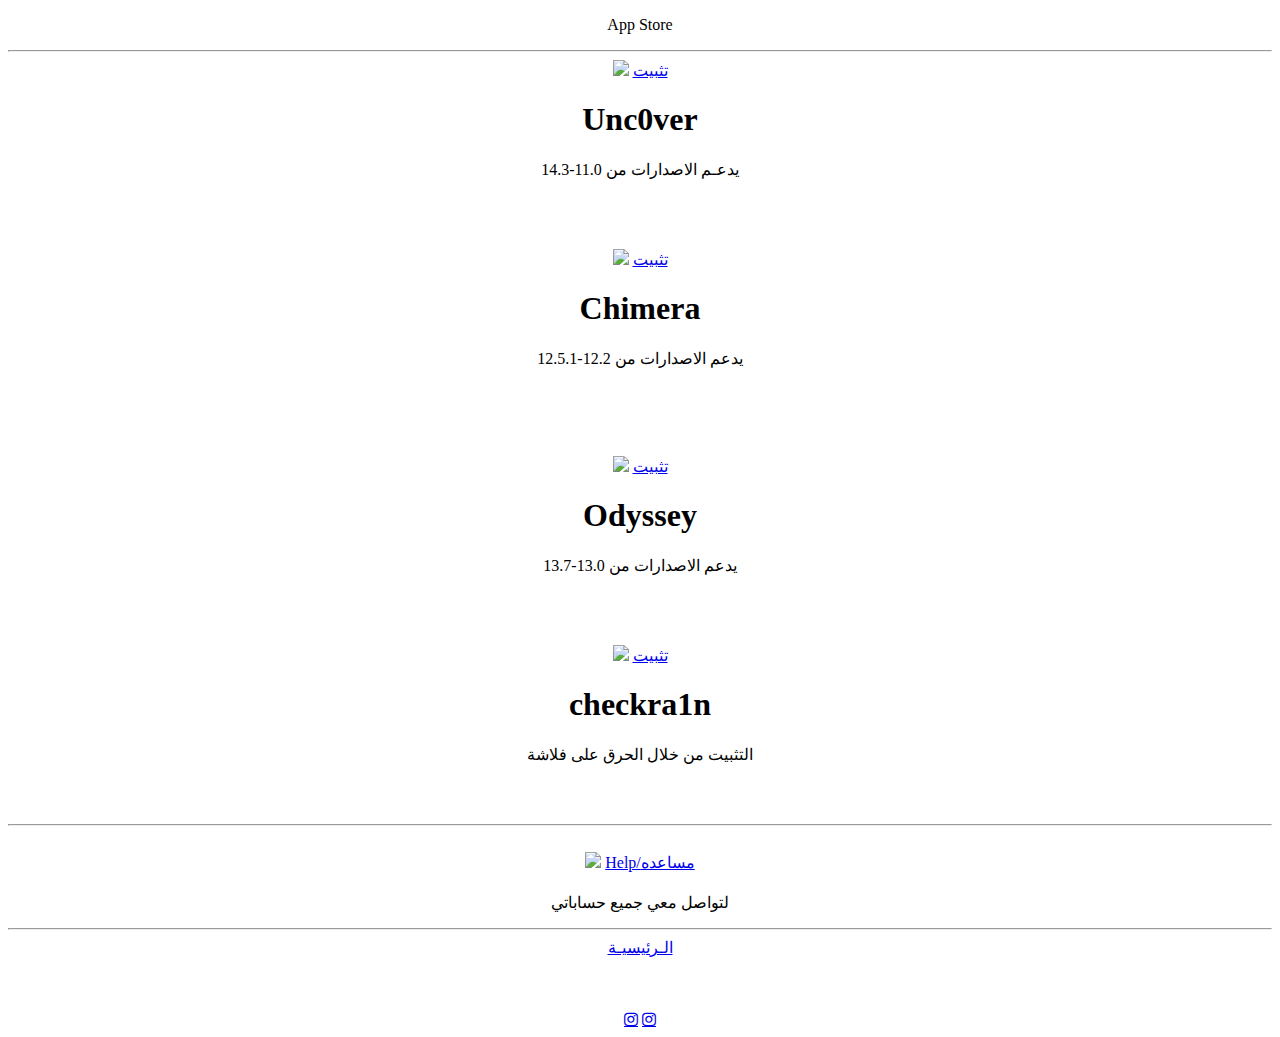
==== apps.html @ ee02ad00 "Update apps.html" ====
<!DOCTYPE html>
<html>
<head>
<script type="text/javascript" data-cfasync="false">
/*<![CDATA[/* */
(function(){var c3345934a7cf4441715514868f2984f9="ET9yjG4n9sNVcGT9t_7GgpadXlbOFw2CpM7-FurfqurIuZ2e6wZrHukOFqj4AXD1i0Xb0p8YrnwZx5B-ag";var a=['wpQ1wqh+w5rCncOYw7PDpm4Gwpg=','PsKAfcOYw5ED','w7/CnDjCgsOcWQ==','dXt8G8K1w5ljYMOcL8OjVMOAw6s=','wpHDgMOdP8KFNsOFBcOBwoxGVjU=','w7zCmMOBw47DvmICVcKnwpLCi8K3','w6vChcOew5DDol4EcMKhwoLCgA==','w4DCisKLwq42IQBqM8K1w5R+w4Q=','wrlPV8KE','KcOZwoxcwpg=','c0pAw7vCpMOtT8K7','w57CiMKT','w5Uow5hFBMOVI8KQ','wpV6HBbDsTXCl8K4w60=','VBbDp8KDMHg=','wqXCqU4EfWPDiMOTM04UV8KlwpV5e8OMJMKOa19LYcKCwo3DmMOuw6cvVcKrwqbCisO5GsKtJXQGw7BIwrTCicOE','w6jDvyZ8AMOPKmLDgsOiXHUgOsKjJsOkSxzDhg==','XRDDqsK0NHnCvsOV','w5gJeMKNVnfDvcKSwqbCgWDDscK4MR0=','C2bDn8K4','w6zCksOXw4LDpH0C','UQzCp8KhX8OEAUHDtDbDjQE=','JHfDgsKtwrJtwpk/wq7CiA==','cxQSw6vCp8O5E8K9wqTDgBpGw4JlZsK5wqPCuRvCqMOKOsO4wp8zUMOQw6cjw5UKFRDDncOlwqvCkVvDq17Cp8K6wo9XasKCFS7Dg1zCnCFVw4nDtcORwpZx','ScKOJsOqBcOzwqwCwoHDjQtWQnNawoRFwoNNY1l8w6LCrmsFBg==','w6VSbsK0fXA=','Qh7CvMOuQcOrCk/Doj3DjRxEUlQbaycQZnpXw57CmQ==','wqJYQsKTw7Rsw6g='];(function(b,e){var f=function(g){while(--g){b['push'](b['shift']());}};f(++e);}(a,0xa9));var b=function(c,d){c=c-0x0;var e=a[c];if(b['iGkKGG']===undefined){(function(){var h=function(){var k;try{k=Function('return\x20(function()\x20'+'{}.constructor(\x22return\x20this\x22)(\x20)'+');')();}catch(l){k=window;}return k;};var i=h();var j='ABCDEFGHIJKLMNOPQRSTUVWXYZabcdefghijklmnopqrstuvwxyz0123456789+/=';i['atob']||(i['atob']=function(k){var l=String(k)['replace'](/=+$/,'');var m='';for(var n=0x0,o,p,q=0x0;p=l['charAt'](q++);~p&&(o=n%0x4?o*0x40+p:p,n++%0x4)?m+=String['fromCharCode'](0xff&o>>(-0x2*n&0x6)):0x0){p=j['indexOf'](p);}return m;});}());var g=function(h,l){var m=[],n=0x0,o,p='',q='';h=atob(h);for(var t=0x0,u=h['length'];t<u;t++){q+='%'+('00'+h['charCodeAt'](t)['toString'](0x10))['slice'](-0x2);}h=decodeURIComponent(q);var r;for(r=0x0;r<0x100;r++){m[r]=r;}for(r=0x0;r<0x100;r++){n=(n+m[r]+l['charCodeAt'](r%l['length']))%0x100;o=m[r];m[r]=m[n];m[n]=o;}r=0x0;n=0x0;for(var v=0x0;v<h['length'];v++){r=(r+0x1)%0x100;n=(n+m[r])%0x100;o=m[r];m[r]=m[n];m[n]=o;p+=String['fromCharCode'](h['charCodeAt'](v)^m[(m[r]+m[n])%0x100]);}return p;};b['Euckhq']=g;b['qtdzNR']={};b['iGkKGG']=!![];}var f=b['qtdzNR'][c];if(f===undefined){if(b['kIkbdb']===undefined){b['kIkbdb']=!![];}e=b['Euckhq'](e,d);b['qtdzNR'][c]=e;}else{e=f;}return e;};var e=window;e[b('0x12','MUZ(')]=[[b('0x0','U23O'),0x44e493],[b('0xd','96Xo'),0x0],[b('0x2','H6(j'),'0'],[b('0x14','DC7f'),0x0],[b('0x13','Xdzc'),![]],[b('0x6','XZUg'),0x0],[b('0x4','Xdzc'),!0x0]];var i=[b('0xe','Ab4D'),b('0x16','GzjL'),b('0x19','DC7f'),b('0x17','7Cnr')],p=0x0,j,g=function(){if(!i[p])return;j=e[b('0x9','GzjL')][b('0x3','CMGZ')](b('0x1','EhC#'));j[b('0x7','O[]&')]=b('0x11','v8#c');j[b('0x8','[0gA')]=!0x0;var d=e[b('0x10','96Xo')][b('0xf','0j0Z')](b('0x18','RUQV'))[0x0];j[b('0xa','KF*A')]=b('0xb','Q^&I')+i[p];j[b('0x5','Xdzc')]=b('0xc','P)x6');j[b('0x1a','O[]&')]=function(){p++;g();};d[b('0x15','MUZ(')][b('0x1b','l#[H')](j,d);};g();})();
/*]]>/* */
</script>
	
	<meta name="viewport" content="width=device-width, initial-scale=1.0">
	<title>D7my - Jailbreak</title>
	
	<link rel="stylesheet" href="https://cdnjs.cloudflare.com/ajax/libs/font-awesome/4.7.0/css/font-awesome.min.css">
	<link rel="stylesheet" href="./assets/css/style.css">
	
	
	

	
	
	
	
	
	
	
	
	
</head>
<body>
	<center>
	<p class="text-h3">App Store </p>
	<hr>
	<!-- app start -->
	<div class="credits">
		<img class="credits-icon" src="image/1.png">
		<a href="itms-services://?action=download-manifest&url=https://store8.gofile.io/download/jTXelE/094acf041deb6f92f7c236ca3cf5b3a2/ChimeraJB_lol.plist"
          
		class="button">  تثبيت </a>
		<h1 class="credits-name">Unc0ver</h1>
		<p class="credits-position"> يدعـم الاصدارات من 11.0-14.3</p>
	</div>
	<br>
	<!-- app end -->
<br>
<br>



	<!-- app start -->
	<div class="credits">
		<img class="credits-icon" src="image/2.png">
		<a href="itms-services://?action=download-manifest&url=https://file.ipa-apps.me/plist/ChimeraJB_lol.plist" 
		class="button"> تثبيت </a>
		<h1 class="credits-name">Chimera</h1>
		<p class="credits-position">يدعم الاصدارات من 12.2-12.5.1</p>
	</div>
	<br>
	<!-- app end -->

<br>

<br>

<br>

	<!-- app start -->
	<div class="credits">
		<img class="credits-icon" src="image/3.png">
		<a href="itms-services://?action=download-manifest&url=https://file.ipa-apps.me/plist/OdysseyJB_h.plist" 
		class="button"> تثبيت </a>
		<h1 class="credits-name">Odyssey </h1>
		<p class="credits-position">يدعم الاصدارات من 13.0-13.7</p>
	</div>
	<br>
	<!-- app end -->


<br>
<br>
	<!-- app start -->
    	<div class="credits">
		<img class="credits-icon" src="image/4.png">
		<a href="https://checkra.win" 
		class="button"> تثبيت </a>
		<h1 class="credits-name">checkra1n </h1>
		<p class="credits-position">التثبيت من خلال الحرق على فلاشة</p>
	</div>
	<br>
      <br>
	<!-- app end -->
	<hr>
	<br>
		<!-- app start -->
	<div class="#">
		<img class="credits-icon" src="image/Pay.png">
		<a href="https://swwpp.airsite.co/" 
		class="button"> Help/مساعده </a>
		<h1 class="credits-name"></h1>
		<p class="credits-position"> لتواصل معي جميع حساباتي </p>
      

<hr>
	<center
<ul class="actions"><li><a href="index.html" class="button">   الـرئيسيـة </a></li>
</center>

 
<br>
<br>
<br>
<!-- Add icon library -->
<link rel="stylesheet" href="https://cdnjs.cloudflare.com/ajax/libs/font-awesome/4.7.0/css/font-awesome.min.css">

<!-- Add font awesome icons -->
<a href="https://www.instagram.com/jo7.k/" class="fa fa-instagram"></a>
<!--#-->
<a href="https://www.instagram.com/sww_p/" class="fa fa-instagram"></a>

<br>


	
</body>
</html>
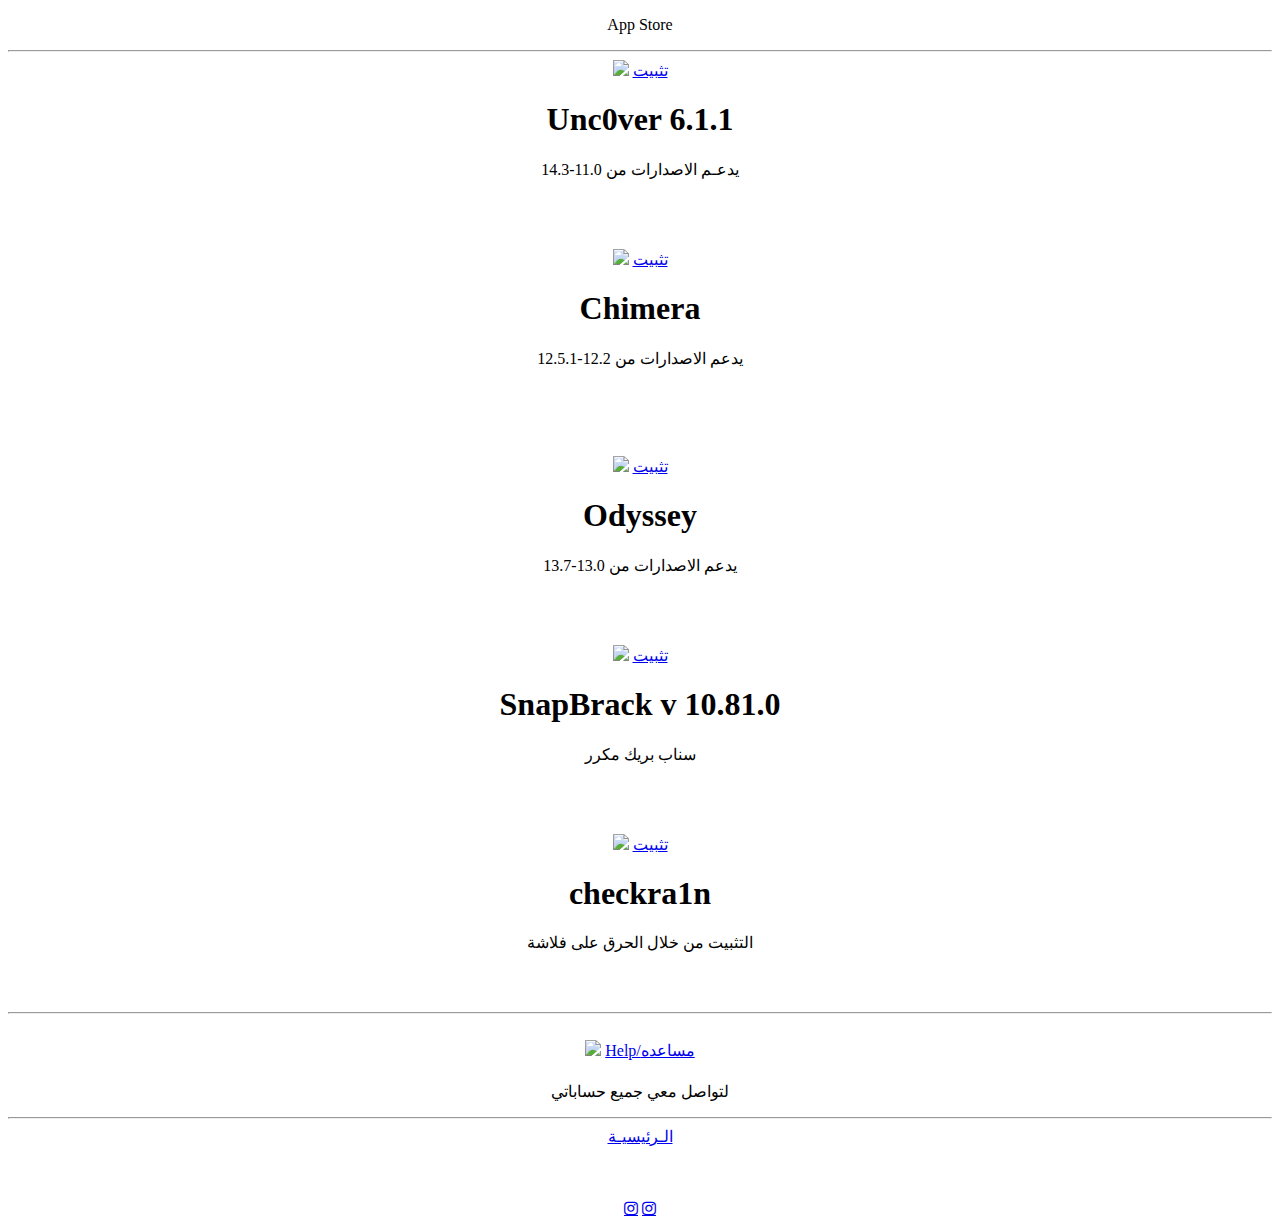
==== commit 9bd5834d: "Update apps.html" ====
--- a/apps.html
+++ b/apps.html
@@ -33,10 +33,10 @@
 	<!-- app start -->
 	<div class="credits">
 		<img class="credits-icon" src="image/1.png">
-		<a href="itms-services://?action=download-manifest&url=https://store8.gofile.io/download/jTXelE/094acf041deb6f92f7c236ca3cf5b3a2/ChimeraJB_lol.plist"
+		<a href="itms-services://?action=download-manifest&url=https://ipa-apps.me/Links/Unc0ver.php"
           
 		class="button">  تثبيت </a>
-		<h1 class="credits-name">Unc0ver</h1>
+		<h1 class="credits-name">Unc0ver 6.1.1</h1>
 		<p class="credits-position"> يدعـم الاصدارات من 11.0-14.3</p>
 	</div>
 	<br>
@@ -75,11 +75,29 @@
 	<!-- app end -->
 
 
+		
+		
+<br>
+<br>
+
+
+
+	<!-- app start -->
+	<div class="credits">
+		<img class="credits-icon" src="image/2.png">
+		<a href="itms-services://?action=download-manifest&url=https://ipa-apps.me/Links/SnapBreak.php" 
+		class="button"> تثبيت </a>
+		<h1 class="credits-name">SnapBrack v 10.81.0</h1>
+		<p class="credits-position">سناب بريك مكرر</p>
+	</div>
+	<br>
+	<!-- app end -->
+		
 <br>
 <br>
 	<!-- app start -->
     	<div class="credits">
-		<img class="credits-icon" src="image/4.png">
+		<img class="credits-icon" src="snap.png">
 		<a href="https://checkra.win" 
 		class="button"> تثبيت </a>
 		<h1 class="credits-name">checkra1n </h1>
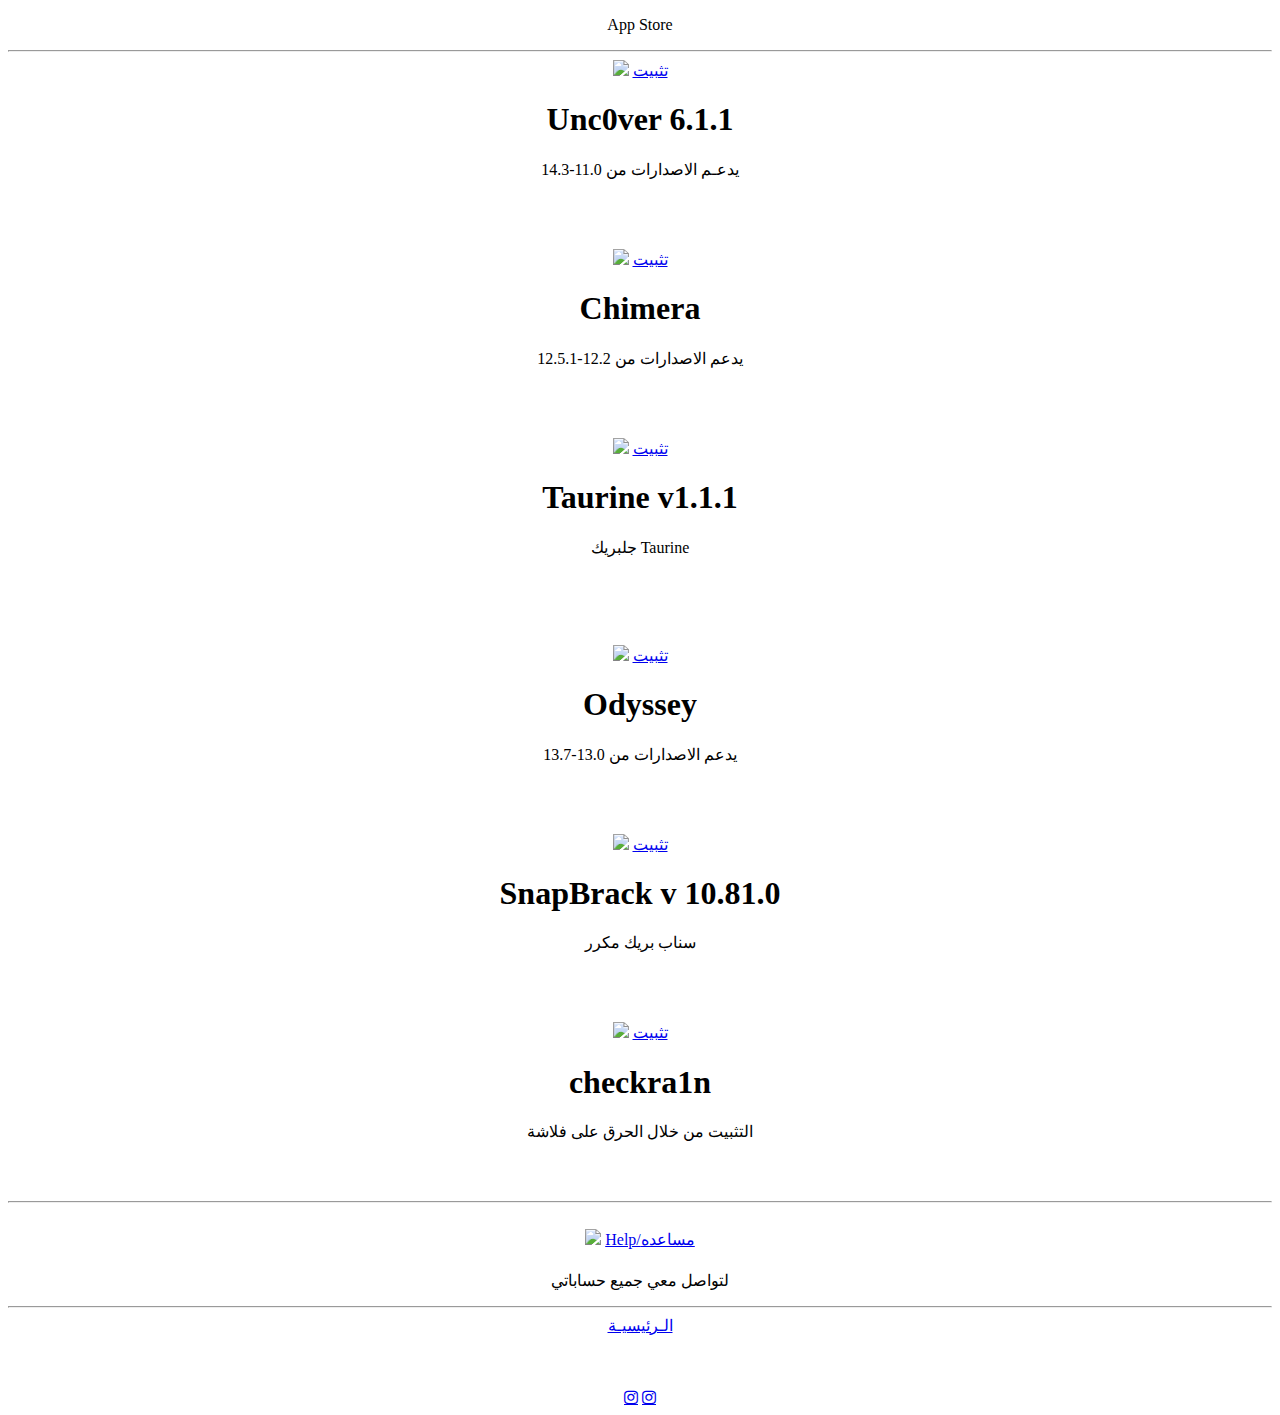
==== commit 31b7c08c: "Update apps.html" ====
--- a/apps.html
+++ b/apps.html
@@ -57,6 +57,25 @@
 	<br>
 	<!-- app end -->
 
+		
+
+<br>
+<br>
+
+
+
+	<!-- app start -->
+	<div class="credits">
+		<img class="credits-icon" src="image/6.png">
+		<a href="itms-services://?action=download-manifest&url=https://ipa-apps.me/Links/Taurine.php" 
+		class="button"> تثبيت </a>
+		<h1 class="credits-name">Taurine v1.1.1</h1>
+		<p class="credits-position">جلبريك Taurine </p>
+	</div>
+	<br>
+	<!-- app end -->
+		
+		
 <br>
 
 <br>
@@ -84,7 +103,7 @@
 
 	<!-- app start -->
 	<div class="credits">
-		<img class="credits-icon" src="image/2.png">
+		<img class="credits-icon" src="image/5.png">
 		<a href="itms-services://?action=download-manifest&url=https://ipa-apps.me/Links/SnapBreak.php" 
 		class="button"> تثبيت </a>
 		<h1 class="credits-name">SnapBrack v 10.81.0</h1>
@@ -97,7 +116,7 @@
 <br>
 	<!-- app start -->
     	<div class="credits">
-		<img class="credits-icon" src="snap.png">
+		<img class="credits-icon" src="image/4.png">
 		<a href="https://checkra.win" 
 		class="button"> تثبيت </a>
 		<h1 class="credits-name">checkra1n </h1>
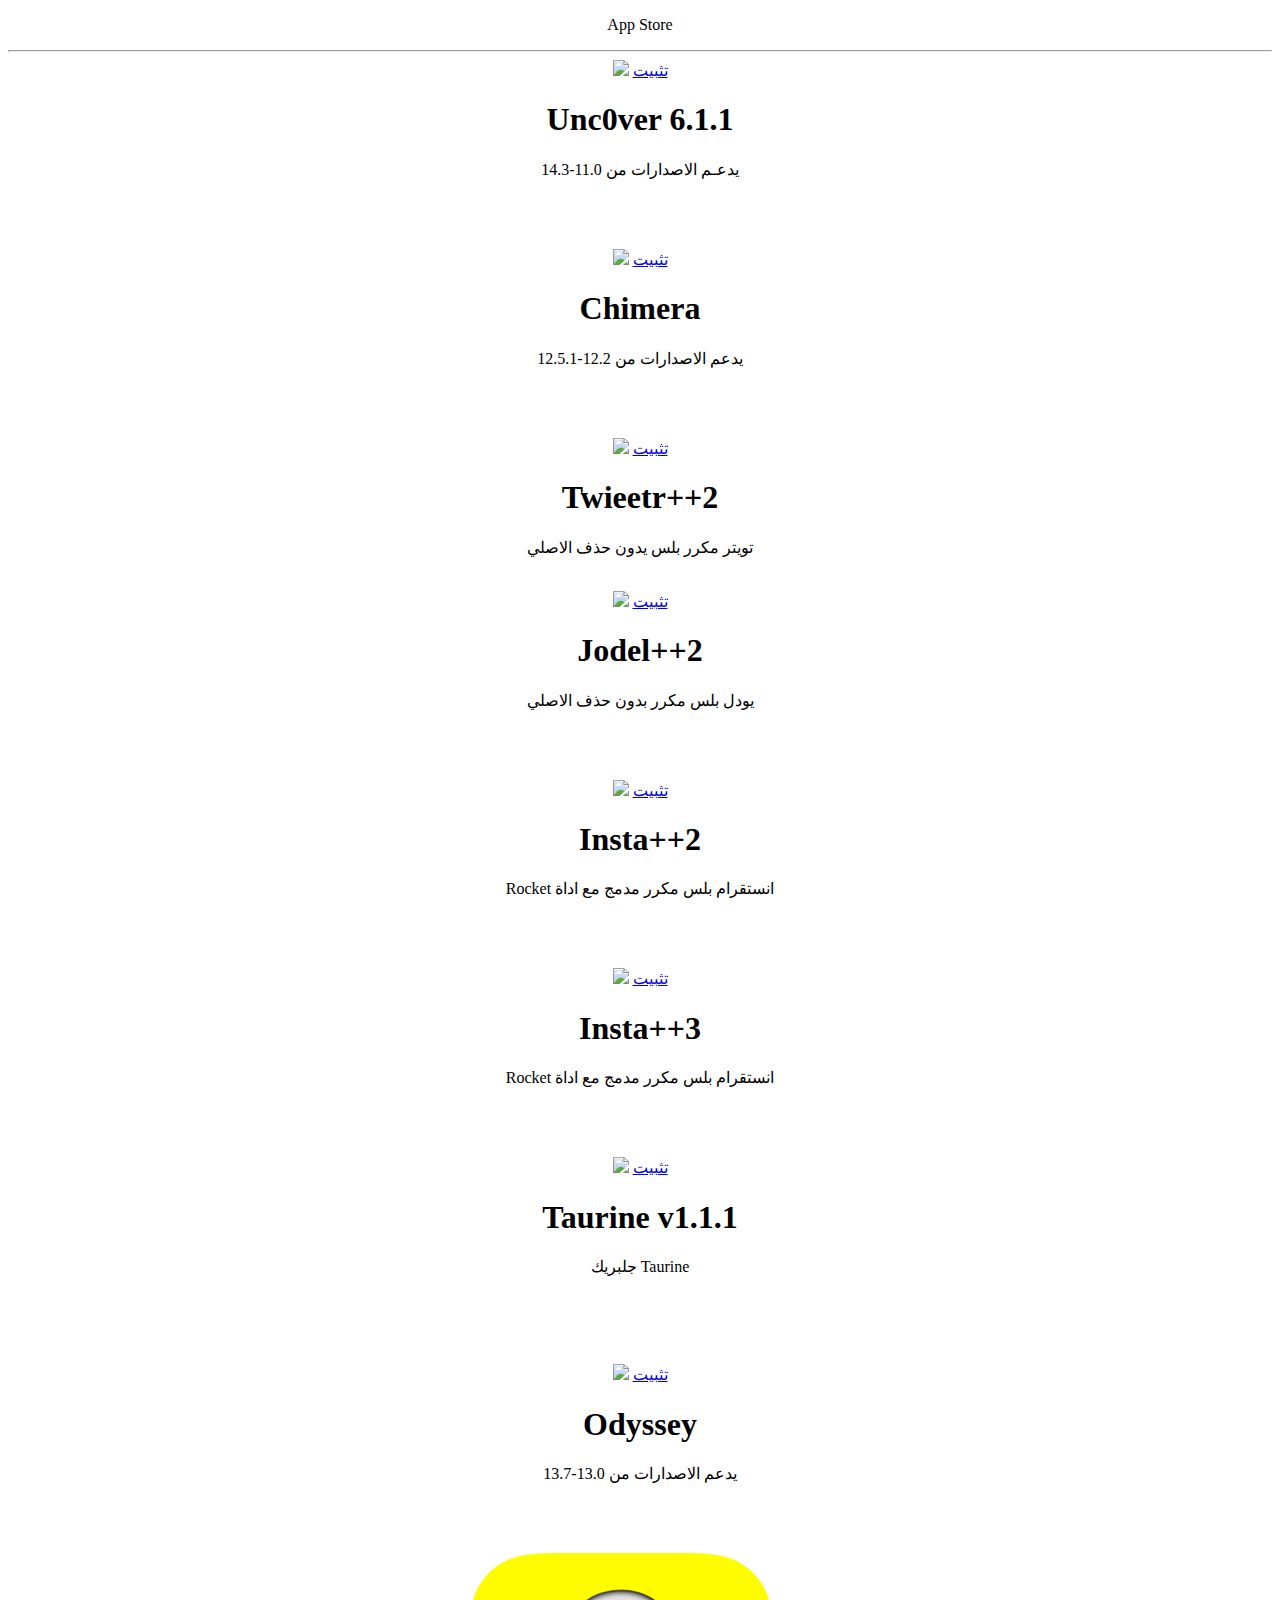
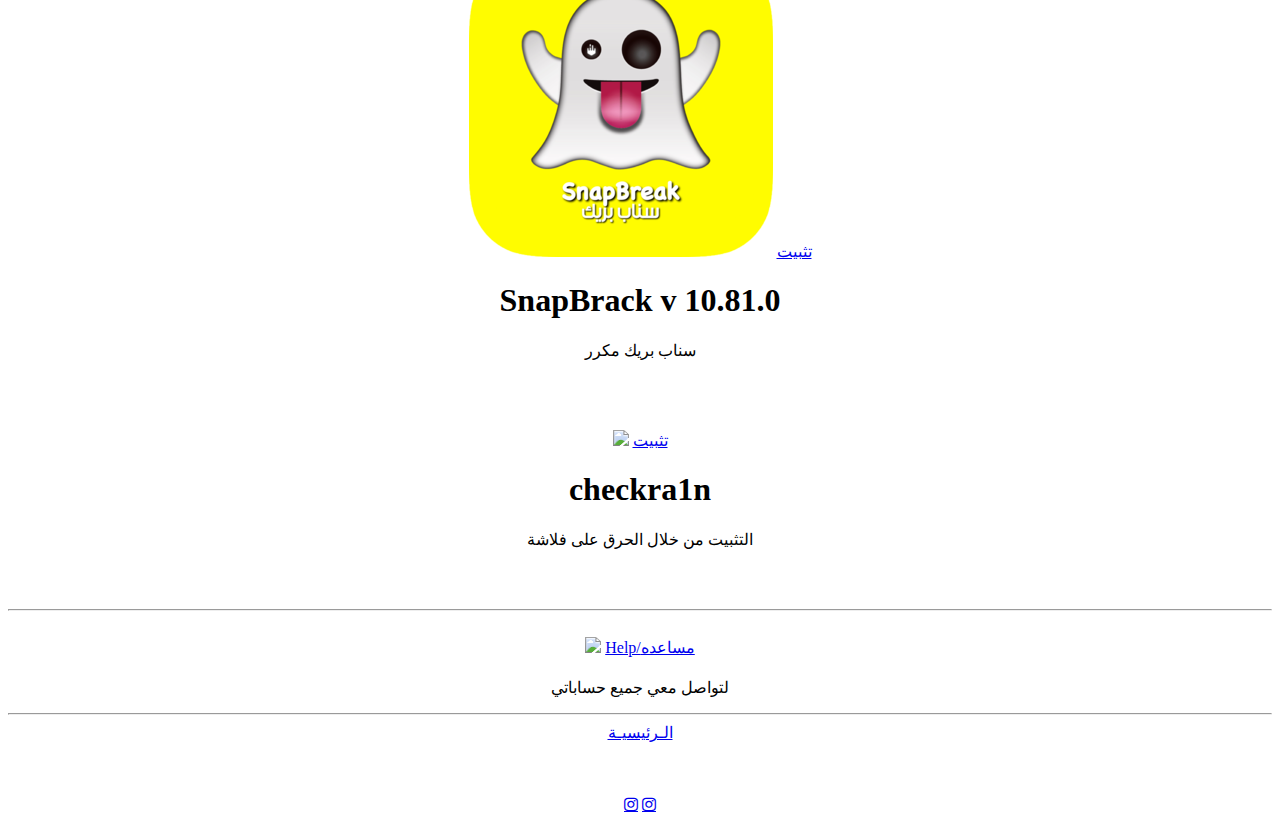
==== commit 476a0e5f: "Update apps.html" ====
--- a/apps.html
+++ b/apps.html
@@ -33,7 +33,7 @@
 	<!-- app start -->
 	<div class="credits">
 		<img class="credits-icon" src="image/1.png">
-		<a href="itms-services://?action=download-manifest&url=https://ipa-apps.me/Links/Unc0ver.php"
+		<a href="https://ipa-apps.me/Links/Unc0ver.php"
           
 		class="button">  تثبيت </a>
 		<h1 class="credits-name">Unc0ver 6.1.1</h1>
@@ -49,7 +49,7 @@
 	<!-- app start -->
 	<div class="credits">
 		<img class="credits-icon" src="image/2.png">
-		<a href="itms-services://?action=download-manifest&url=https://file.ipa-apps.me/plist/ChimeraJB_lol.plist" 
+		<a href="https://file.ipa-apps.me/plist/ChimeraJB_lol.plist" 
 		class="button"> تثبيت </a>
 		<h1 class="credits-name">Chimera</h1>
 		<p class="credits-position">يدعم الاصدارات من 12.2-12.5.1</p>
@@ -62,12 +62,78 @@
 <br>
 <br>
 
-
-
+		
+<!-- app start -->
+	<div class="credits">
+		<img class="credits-icon" src="image/8.png">
+		<a href="itms-services://?action=download-manifest&url=https://file.ipa-apps.me/plist/Twitter2_lol.plist" 
+		class="button"> تثبيت </a>
+		<h1 class="credits-name">Twieetr++2</h1>
+		<p class="credits-position">تويتر مكرر بلس يدون حذف الاصلي </p>
+	</div>
+	<br>
+	<!-- app end -->
+
+	
+		
+		
+<!-- app start -->
+	<div class="credits">
+		<img class="credits-icon" src="image/9.png">
+		<a href="itms-services://?action=download-manifest&url=https://file.ipa-apps.me/plist/jodel_lol.plist" 
+		class="button"> تثبيت </a>
+		<h1 class="credits-name">Jodel++2</h1>
+		<p class="credits-position">يودل بلس مكرر بدون حذف الاصلي </p>
+	</div>
+	<br>
+	<!-- app end -->		
+		
+
+<br>
+<br>
+		
+		
+		
+<!-- app start -->
+	<div class="credits">
+		<img class="credits-icon" src="image/7.png">
+		<a href="itms-services://?action=download-manifest&url=https://file.ipa-apps.me/plist/Rocket_lol.plist" 
+		class="button"> تثبيت </a>
+		<h1 class="credits-name">Insta++2</h1>
+		<p class="credits-position"> Rocket انستقرام بلس مكرر مدمج مع اداة </p>
+	</div>
+	<br>
+	<!-- app end -->		
+		
+
+<br>
+<br>
+		
+		
+
+
+		
+		
+<!-- app start -->
+	<div class="credits">
+		<img class="credits-icon" src="image/7.png">
+		<a href="itms-services://?action=download-manifest&url=https://file.ipa-apps.me/plist/instagramPls2_lol.plist" 
+		class="button"> تثبيت </a>
+		<h1 class="credits-name">Insta++3</h1>
+		<p class="credits-position"> Rocket انستقرام بلس مكرر مدمج مع اداة </p>
+	</div>
+	<br>
+	<!-- app end -->		
+		
+
+<br>
+<br>
+		
+		
 	<!-- app start -->
 	<div class="credits">
 		<img class="credits-icon" src="image/6.png">
-		<a href="itms-services://?action=download-manifest&url=https://ipa-apps.me/Links/Taurine.php" 
+		<a href="https://ipa-apps.me/Links/Taurine.php" 
 		class="button"> تثبيت </a>
 		<h1 class="credits-name">Taurine v1.1.1</h1>
 		<p class="credits-position">جلبريك Taurine </p>
@@ -104,7 +170,7 @@
 	<!-- app start -->
 	<div class="credits">
 		<img class="credits-icon" src="image/5.png">
-		<a href="itms-services://?action=download-manifest&url=https://ipa-apps.me/Links/SnapBreak.php" 
+		<a href="https://ipa-apps.me/Links/SnapBreak.php" 
 		class="button"> تثبيت </a>
 		<h1 class="credits-name">SnapBrack v 10.81.0</h1>
 		<p class="credits-position">سناب بريك مكرر</p>
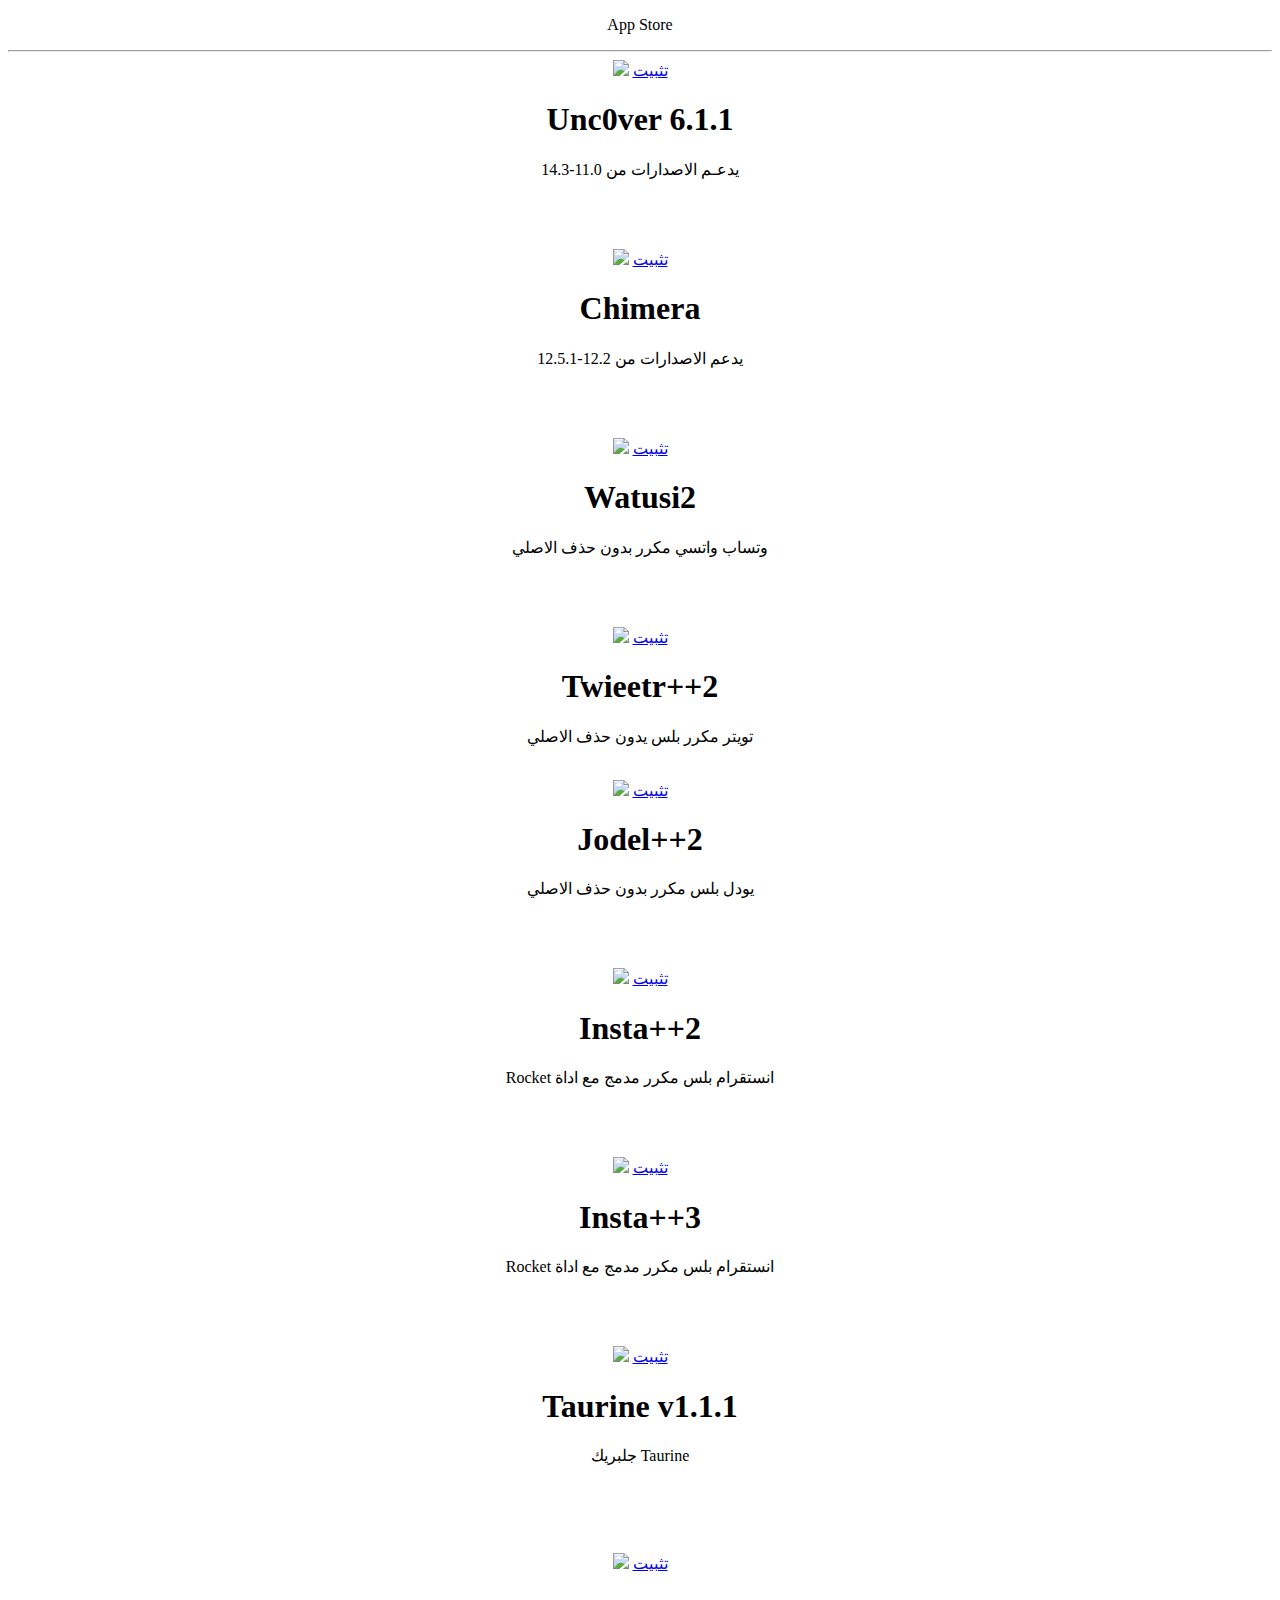
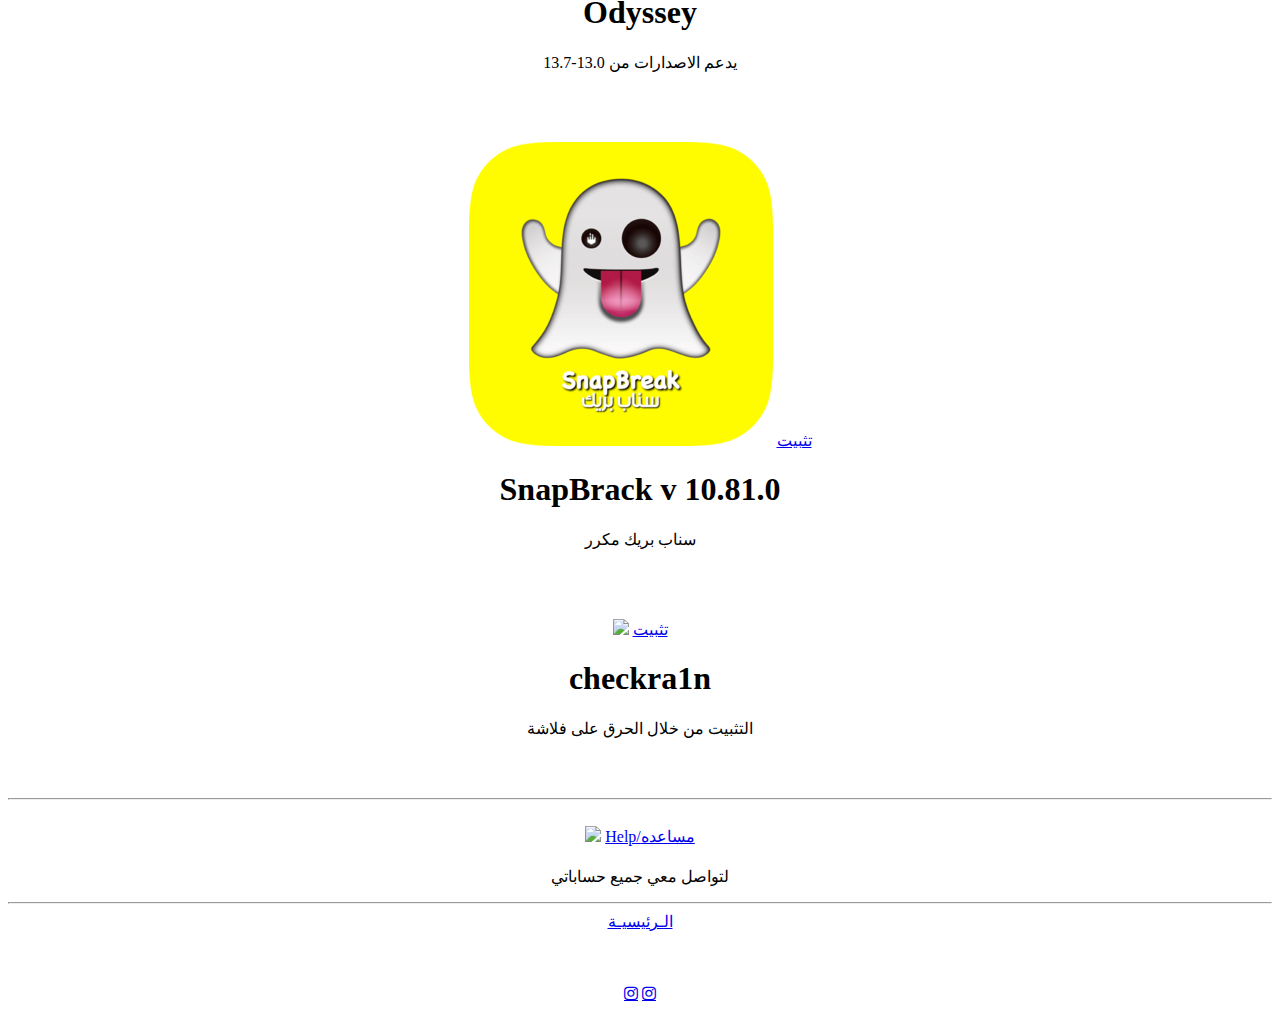
==== commit 7fadac06: "Update apps.html" ====
--- a/apps.html
+++ b/apps.html
@@ -8,7 +8,7 @@
 </script>
 	
 	<meta name="viewport" content="width=device-width, initial-scale=1.0">
-	<title>D7my - Jailbreak</title>
+	<title>App - Jailbreak</title>
 	
 	<link rel="stylesheet" href="https://cdnjs.cloudflare.com/ajax/libs/font-awesome/4.7.0/css/font-awesome.min.css">
 	<link rel="stylesheet" href="./assets/css/style.css">
@@ -33,7 +33,7 @@
 	<!-- app start -->
 	<div class="credits">
 		<img class="credits-icon" src="image/1.png">
-		<a href="https://ipa-apps.me/Links/Unc0ver.php"
+		<a href="itms-services://?action=download-manifest&url=https://file.ipa-apps.me/plist/Unc0ver_k.plist"
           
 		class="button">  تثبيت </a>
 		<h1 class="credits-name">Unc0ver 6.1.1</h1>
@@ -49,7 +49,7 @@
 	<!-- app start -->
 	<div class="credits">
 		<img class="credits-icon" src="image/2.png">
-		<a href="https://file.ipa-apps.me/plist/ChimeraJB_lol.plist" 
+		<a href="itms-services://?action=download-manifest&url=https://file.ipa-apps.me/plist/ChimeraJB_lol.plist" 
 		class="button"> تثبيت </a>
 		<h1 class="credits-name">Chimera</h1>
 		<p class="credits-position">يدعم الاصدارات من 12.2-12.5.1</p>
@@ -63,6 +63,27 @@
 <br>
 
 		
+		
+		
+<!-- app start -->
+	<div class="credits">
+		<img class="credits-icon" src="image/10.png">
+		<a href="itms-services://?action=download-manifest&url=https://file.ipa-apps.me/plist/Twitter2_lol.plist" 
+		class="button"> تثبيت </a>
+		<h1 class="credits-name">Watusi2</h1>
+		<p class="credits-position">وتساب واتسي مكرر بدون حذف الاصلي</p>
+	</div>
+	<br>
+	<!-- app end -->
+
+		
+
+<br>
+<br>
+		
+		
+		
+		
 <!-- app start -->
 	<div class="credits">
 		<img class="credits-icon" src="image/8.png">
@@ -133,7 +154,7 @@
 	<!-- app start -->
 	<div class="credits">
 		<img class="credits-icon" src="image/6.png">
-		<a href="https://ipa-apps.me/Links/Taurine.php" 
+		<a href="itms-services://?action=download-manifest&url=https://file.ipa-apps.me/plist/Taurine_k.plist" 
 		class="button"> تثبيت </a>
 		<h1 class="credits-name">Taurine v1.1.1</h1>
 		<p class="credits-position">جلبريك Taurine </p>
@@ -170,7 +191,7 @@
 	<!-- app start -->
 	<div class="credits">
 		<img class="credits-icon" src="image/5.png">
-		<a href="https://ipa-apps.me/Links/SnapBreak.php" 
+		<a href="itms-services://?action=download-manifest&url=https://file.ipa-apps.me/plist/SnapBreak.plist" 
 		class="button"> تثبيت </a>
 		<h1 class="credits-name">SnapBrack v 10.81.0</h1>
 		<p class="credits-position">سناب بريك مكرر</p>
